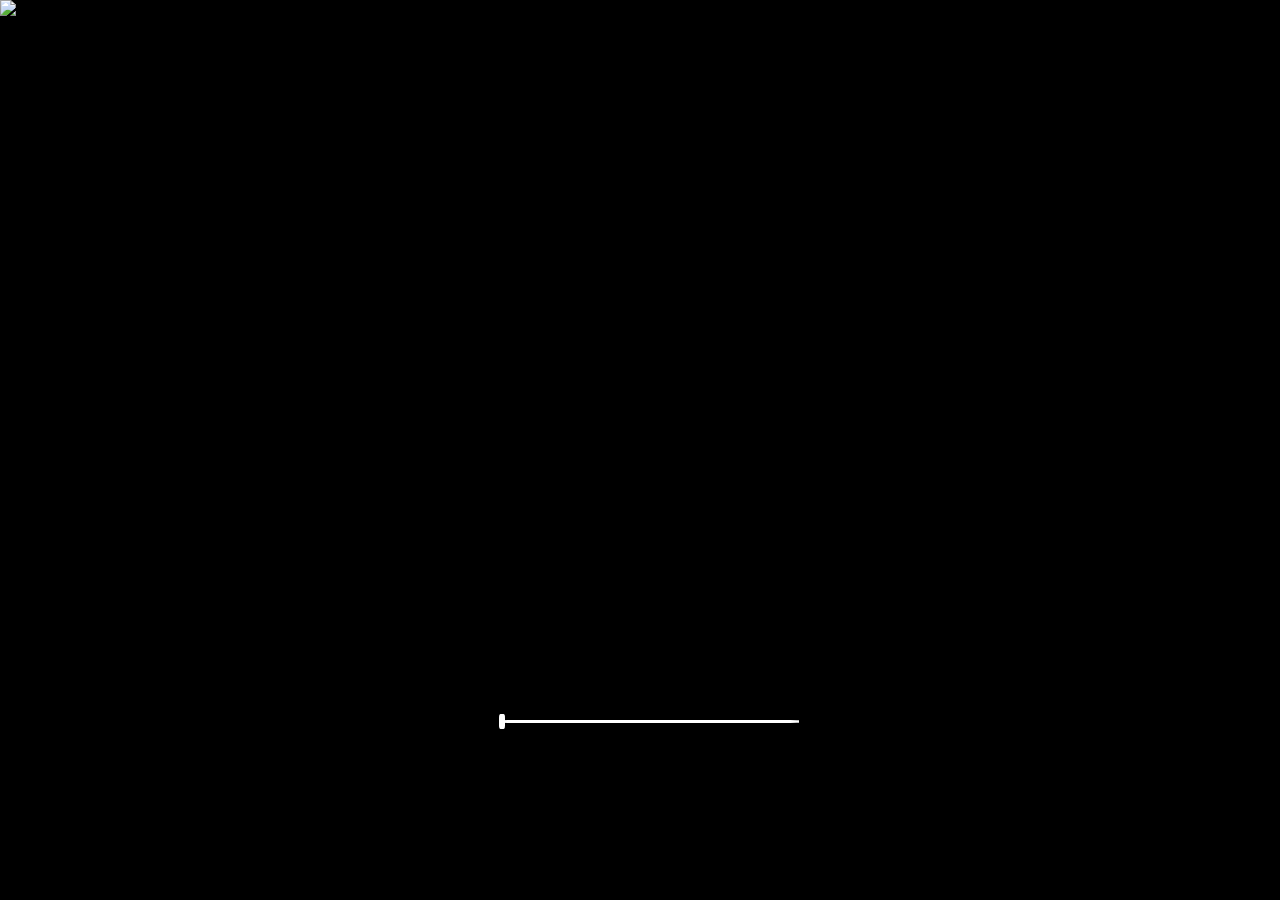
==== index.html @ b271af2a "reorganize" ====
<!DOCTYPE html>
<head>
	<title></title>
	<link rel="stylesheet" type="text/css" href="css/normalize.css">
	<link rel="stylesheet" type="text/css" href="css/styles.css">
</head>
<body>
	
	<div id="motionbackground">
		<video id="video" height="100%" muted>
			<source src="video/full2.mp4" type="video/ogg">
		</video>
	</div>

	<div id="reversebackground">
		<video id="reversevideo" class ="hidden" height="100%" muted>
			<source src="video/reverse.mp4" type="video/ogg">
		</video>
	</div>

	<div id="mask">
		<img src="images/mask.png"/>
	</div>

	<div id="video-controls">
		<input type="range" id="seek-bar" min="0" max="2" value="0" step="1" >
	    <!-- <input type="range" id="seek-bar" value="0"> -->
  	</div>

<script src="https://ajax.googleapis.com/ajax/libs/jquery/2.1.3/jquery.min.js"></script>
<script src="scripts/scripts.js"></script>

</body>
</html>
---- css/styles.css ----
body{
	background-color: #000;
}

#mask{
	position: fixed;
	width: 1300px;
}

#mask img{
	width: 100%;
}

#motionbackground {
  position: fixed;
  left: 475px;
  height: 614px;
  top: 124px;
  z-index: 999999;
}

#reversebackground {
  position: fixed;
  left: 475px;
  height: 614px;
  top: 124px;
  z-index: 9999999;
}

.hidden{
	display: none;
}

#video-controls{
  position: fixed;
  left: 499px;
  top: 721px;
  z-index: 9999999;
}

#seek-bar {
	width: 300px;
}

#seek-bar2 {
	width: 300px;
	margin-bottom: 50px;
}

input[type="range"]{
  -webkit-appearance:none;
  width:300px;
  height:3px;
  background: #fff;
  background-position:center;
  background-repeat:no-repeat;
  position: absolute;
  top: 0px;
  bottom: 0px;
  left: 0px;
  right: 0px;
  margin: auto;
  outline: none;
  border-radius: 10%;
}

input[type="range"]::-webkit-slider-thumb{
  -webkit-appearance:none;
  width:5px;
  height:15px;
  background: #000;
  position:relative;
  border-radius: 25%;
  border: 3px solid #fff;
  z-index:3;
  cursor: pointer;
}
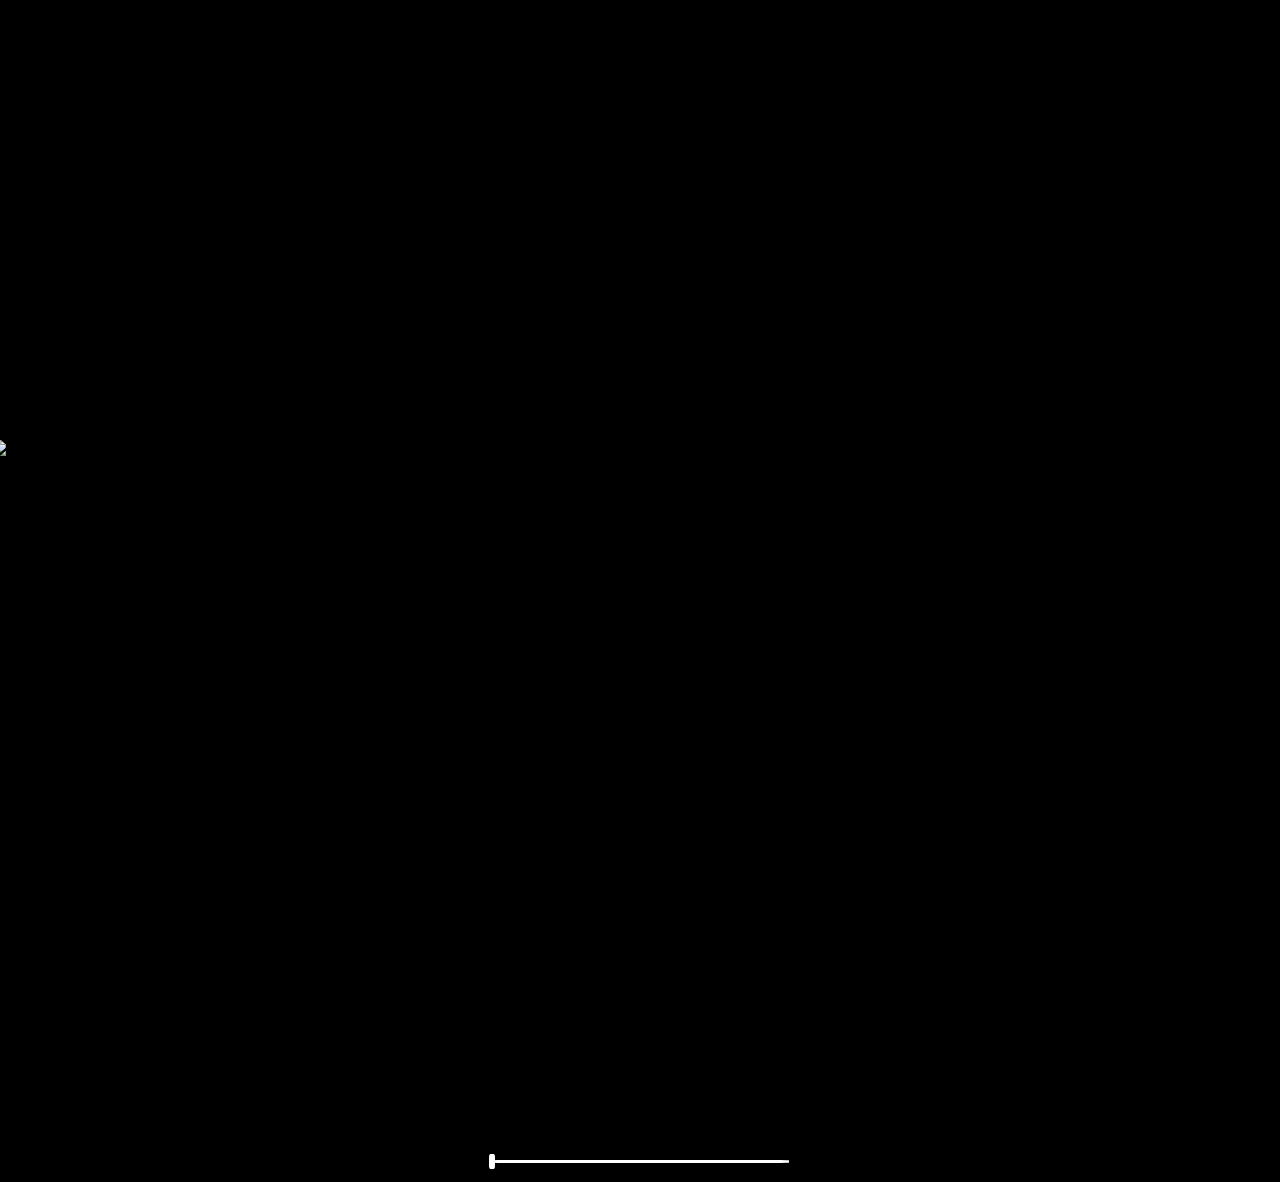
==== commit ac05625f: "clean up" ====
--- a/index.html
+++ b/index.html
@@ -5,30 +5,33 @@
 	<link rel="stylesheet" type="text/css" href="css/styles.css">
 </head>
 <body>
-	
-	<div id="motionbackground">
-		<video id="video" height="100%" muted>
-			<source src="video/full2.mp4" type="video/ogg">
-		</video>
-	</div>
+    <div class="body-wrapper">
+        <div class="body-inner">
+        <div id="motionbackground">
+        <video id="video" height="100%" muted>
+            <source src="video/full2.mp4" type="video/ogg">
+        </video>
+        </div>
 
-	<div id="reversebackground">
-		<video id="reversevideo" class ="hidden" height="100%" muted>
-			<source src="video/reverse.mp4" type="video/ogg">
-		</video>
-	</div>
+        <div id="reversebackground">
+            <video id="reversevideo" class ="hidden" height="100%" muted>
+                <source src="video/reverse.mp4" type="video/ogg">
+            </video>
+        </div>
 
-	<div id="mask">
-		<img src="images/mask.png"/>
-	</div>
+        <div id="mask">
+            <img src="images/mask.png"/>
+        </div>
 
-	<div id="video-controls">
-		<input type="range" id="seek-bar" min="0" max="2" value="0" step="1" >
-	    <!-- <input type="range" id="seek-bar" value="0"> -->
-  	</div>
+        <div id="video-controls">
+            <input type="range" id="seek-bar" min="0" max="2" value="0" step="1" >
+            <!-- <input type="range" id="seek-bar" value="0"> -->
+        </div>
+    </div>
+    </div>
 
 <script src="https://ajax.googleapis.com/ajax/libs/jquery/2.1.3/jquery.min.js"></script>
 <script src="scripts/scripts.js"></script>
 
 </body>
-</html>+</html>
--- a/css/styles.css
+++ b/css/styles.css
@@ -1,14 +1,26 @@
-body{
-	background-color: #000;
+body {
+  background-color: #000;
+  position: relative;
 }
 
-#mask{
-	position: fixed;
-	width: 1300px;
+.body-wrapper {
+  display: block;
+  height: 100vh;
 }
 
-#mask img{
-	width: 100%;
+.body-inner {
+  position: absolute;
+  top: 50%;
+  left: 50%;
+  transform: translateX(-50%) translateY(-50%);
+}
+
+#mask {
+  width: 1300px;
+}
+
+#mask img {
+  width: 100%;
 }
 
 #motionbackground {
@@ -27,11 +39,11 @@
   z-index: 9999999;
 }
 
-.hidden{
-	display: none;
+.hidden {
+  display: none;
 }
 
-#video-controls{
+#video-controls {
   position: fixed;
   left: 499px;
   top: 721px;
@@ -39,21 +51,21 @@
 }
 
 #seek-bar {
-	width: 300px;
+  width: 300px;
 }
 
 #seek-bar2 {
-	width: 300px;
-	margin-bottom: 50px;
+  width: 300px;
+  margin-bottom: 50px;
 }
 
-input[type="range"]{
-  -webkit-appearance:none;
-  width:300px;
-  height:3px;
+input[type="range"] {
+  -webkit-appearance: none;
+  width: 300px;
+  height: 3px;
   background: #fff;
-  background-position:center;
-  background-repeat:no-repeat;
+  background-position: center;
+  background-repeat: no-repeat;
   position: absolute;
   top: 0px;
   bottom: 0px;
@@ -64,14 +76,14 @@
   border-radius: 10%;
 }
 
-input[type="range"]::-webkit-slider-thumb{
-  -webkit-appearance:none;
-  width:5px;
-  height:15px;
+input[type="range"]::-webkit-slider-thumb {
+  -webkit-appearance: none;
+  width: 5px;
+  height: 15px;
   background: #000;
-  position:relative;
+  position: relative;
   border-radius: 25%;
   border: 3px solid #fff;
-  z-index:3;
+  z-index: 3;
   cursor: pointer;
-}+}
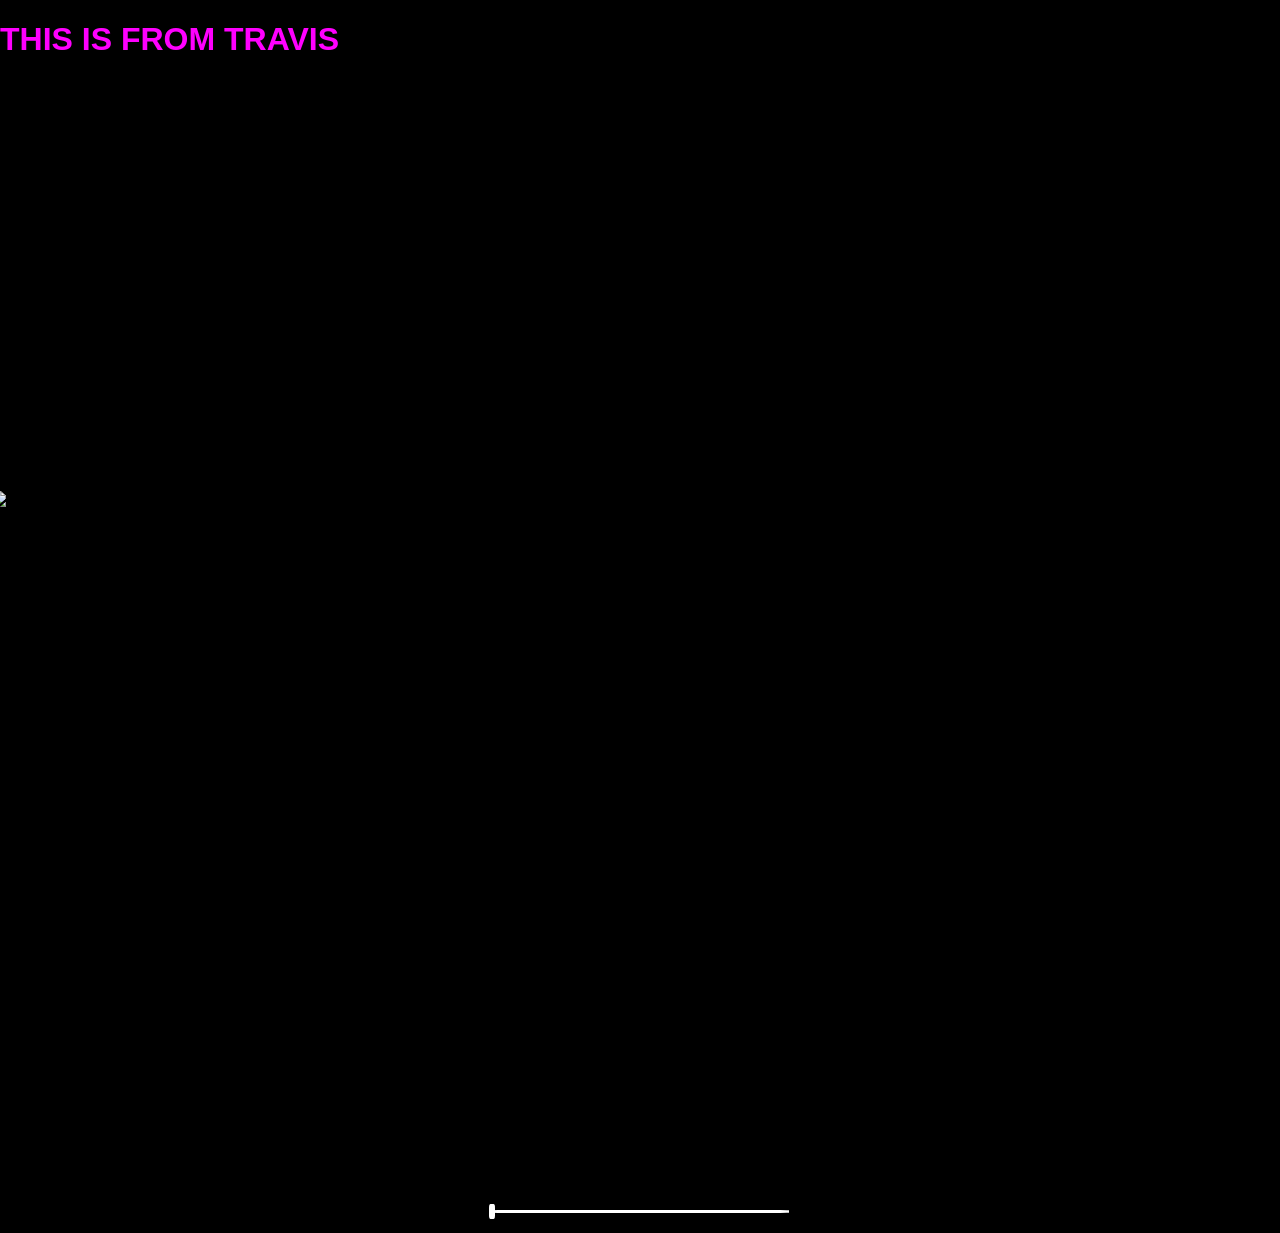
==== commit 43100d18: "travis setup" ====
--- a/index.html
+++ b/index.html
@@ -5,6 +5,7 @@
 	<link rel="stylesheet" type="text/css" href="css/styles.css">
 </head>
 <body>
+    <h1>THIS IS FROM TRAVIS</h1>
     <div class="body-wrapper">
         <div class="body-inner">
         <div id="motionbackground">
--- a/css/styles.css
+++ b/css/styles.css
@@ -1,6 +1,10 @@
 body {
   background-color: #000;
   position: relative;
+}
+
+h1 {
+  color: #f0f;
 }
 
 .body-wrapper {
